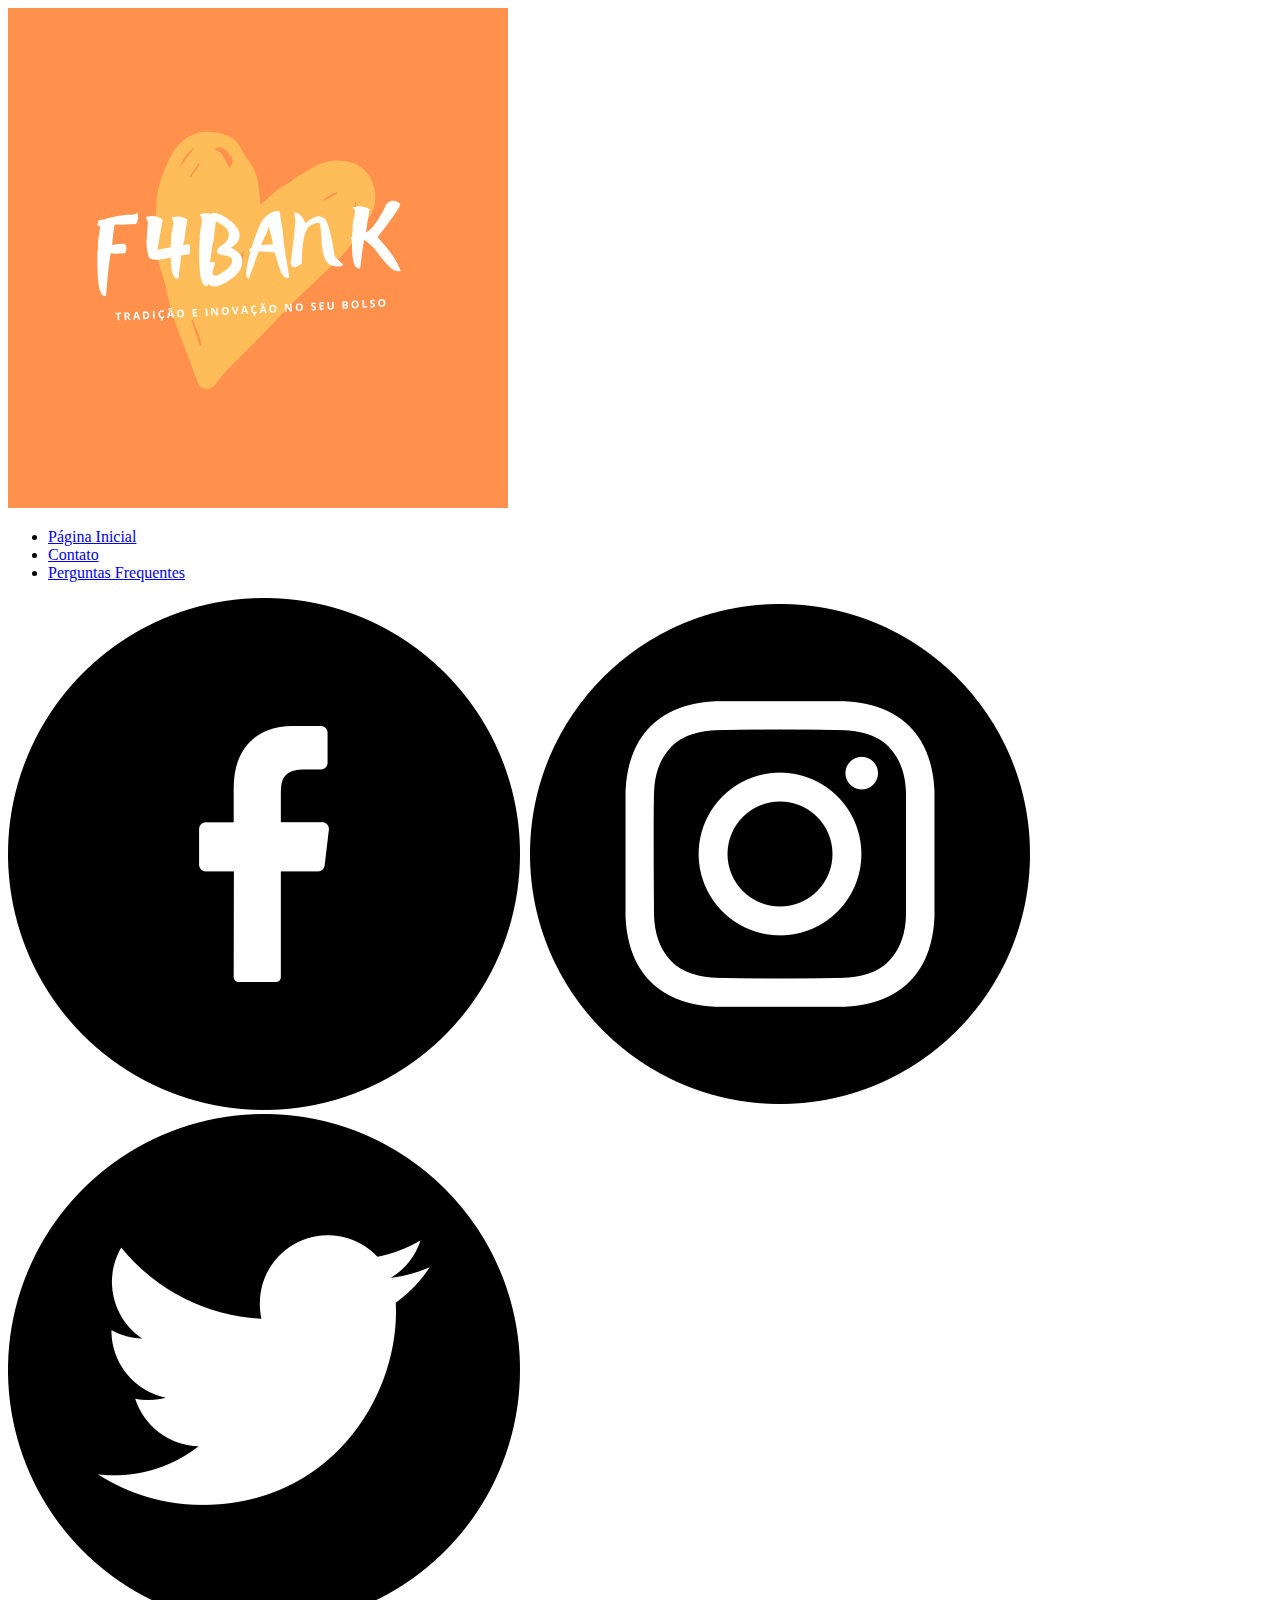
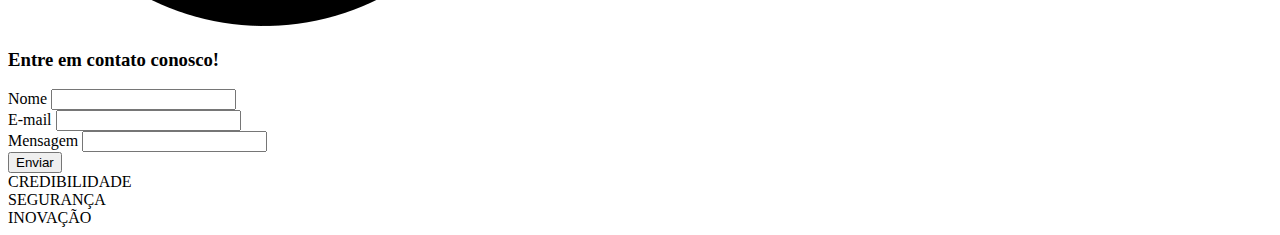
==== contato.html @ 27319465 "construção das principais páginas: página inicial, contatos e perguntas frequentes" ====
<!DOCTYPE html>
<html lang="en">
  <head>
    <meta charset="UTF-8" />
    <meta name="viewport" content="width=device-width, initial-scale=1.0" />
    <title>F4Bank</title>
  </head>
  <body>
    <header>
      <section>
        <a href="index.html">
          <img src="img/f4bank.png" alt="F4Bank logo" />
        </a>
      </section>

      <section>
        <nav>
          <ul>
            <li><a href="index.html">Página Inicial</a></li>
            <li><a href="contato.html">Contato</a></li>
            <li>
              <a href="perguntas-frequentes.html">Perguntas Frequentes</a>
            </li>
          </ul>
        </nav>
      </section>

      <section>
        <a><img src="img/facebook.png" alt="facebook logo" /></a>
        <a><img src="img/instagram.png" alt="instagram logo" /></a>
        <a><img src="img/twitter.png" alt="twitter logo" /></a>
      </section>
    </header>

    <main>
      <section>
        <h3>Entre em contato conosco!</h3>

        <form>
          <div>
            <label for="nome">Nome</label>
            <input type="text" name="nome" id="nome" />
          </div>

          <div>
            <label for="email">E-mail</label>
            <input type="email" name="email" id="email" />
          </div>

          <div>
            <label for="mensagem">Mensagem</label>
            <input type="text" name="mensagem" id="mensagem" />
          </div>

          <button type="submit">Enviar</button>
        </form>
      </section>
    </main>

    <footer>
      <section>CREDIBILIDADE</section>

      <section>SEGURANÇA</section>

      <section>INOVAÇÃO</section>
    </footer>
  </body>
</html>
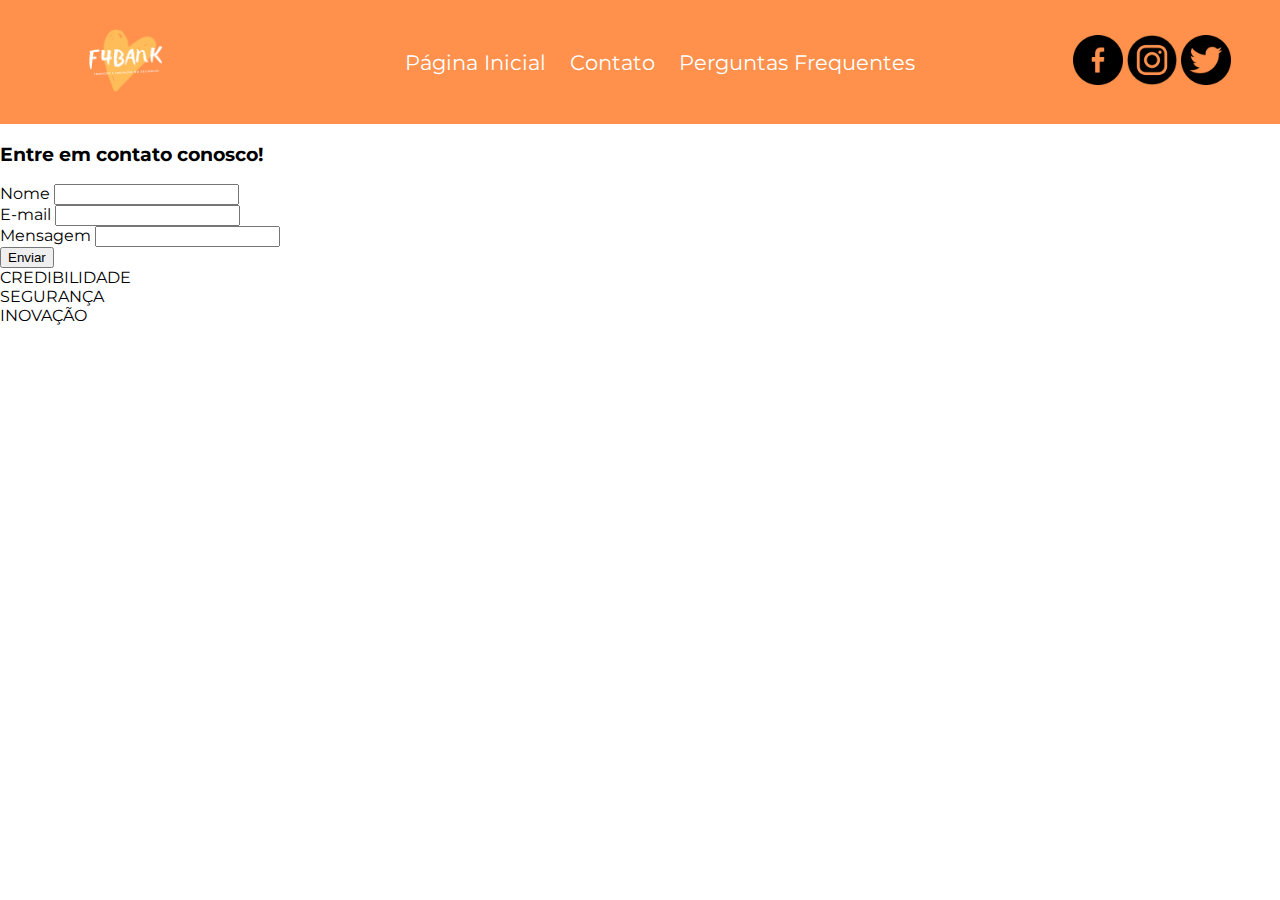
==== commit 6ca0a146: "estilização cabeçalho" ====
--- a/contato.html
+++ b/contato.html
@@ -3,13 +3,14 @@
   <head>
     <meta charset="UTF-8" />
     <meta name="viewport" content="width=device-width, initial-scale=1.0" />
-    <title>F4Bank</title>
+    <link rel="stylesheet" href="style.css" />
+    <title>F4Bank - Contato</title>
   </head>
   <body>
     <header>
       <section>
         <a href="index.html">
-          <img src="img/f4bank.png" alt="F4Bank logo" />
+          <img src="img/f4bank.png" alt="F4Bank logo" id="logo" />
         </a>
       </section>
 
@@ -26,9 +27,18 @@
       </section>
 
       <section>
-        <a><img src="img/facebook.png" alt="facebook logo" /></a>
-        <a><img src="img/instagram.png" alt="instagram logo" /></a>
-        <a><img src="img/twitter.png" alt="twitter logo" /></a>
+        <a
+          ><img src="img/facebook.png" alt="facebook logo" class="social-media"
+        /></a>
+        <a
+          ><img
+            src="img/instagram.png"
+            alt="instagram logo"
+            class="social-media"
+        /></a>
+        <a
+          ><img src="img/twitter.png" alt="twitter logo" class="social-media"
+        /></a>
       </section>
     </header>
 
--- a/style.css
+++ b/style.css
@@ -0,0 +1,49 @@
+/* cores: #ff914d  */
+
+@import url("https://fonts.googleapis.com/css2?family=Montserrat&display=swap");
+
+body {
+  margin: 0;
+  font-family: "Montserrat", sans-serif;
+}
+
+header {
+  background-color: #ff914d;
+  color: white;
+  display: grid;
+  grid-template-columns: 1fr 3fr 1fr;
+  list-style-type: none;
+}
+
+header section {
+  justify-self: center;
+  align-self: center;
+}
+
+nav {
+  justify-self: center;
+  align-self: center;
+}
+
+nav li {
+  display: inline;
+  padding: 10px;
+}
+
+nav a {
+  text-decoration: none;
+  color: white;
+  font-size: 1.3em;
+}
+
+nav a:hover {
+  color: black;
+}
+
+#logo {
+  height: 120px;
+}
+
+.social-media {
+  height: 50px;
+}
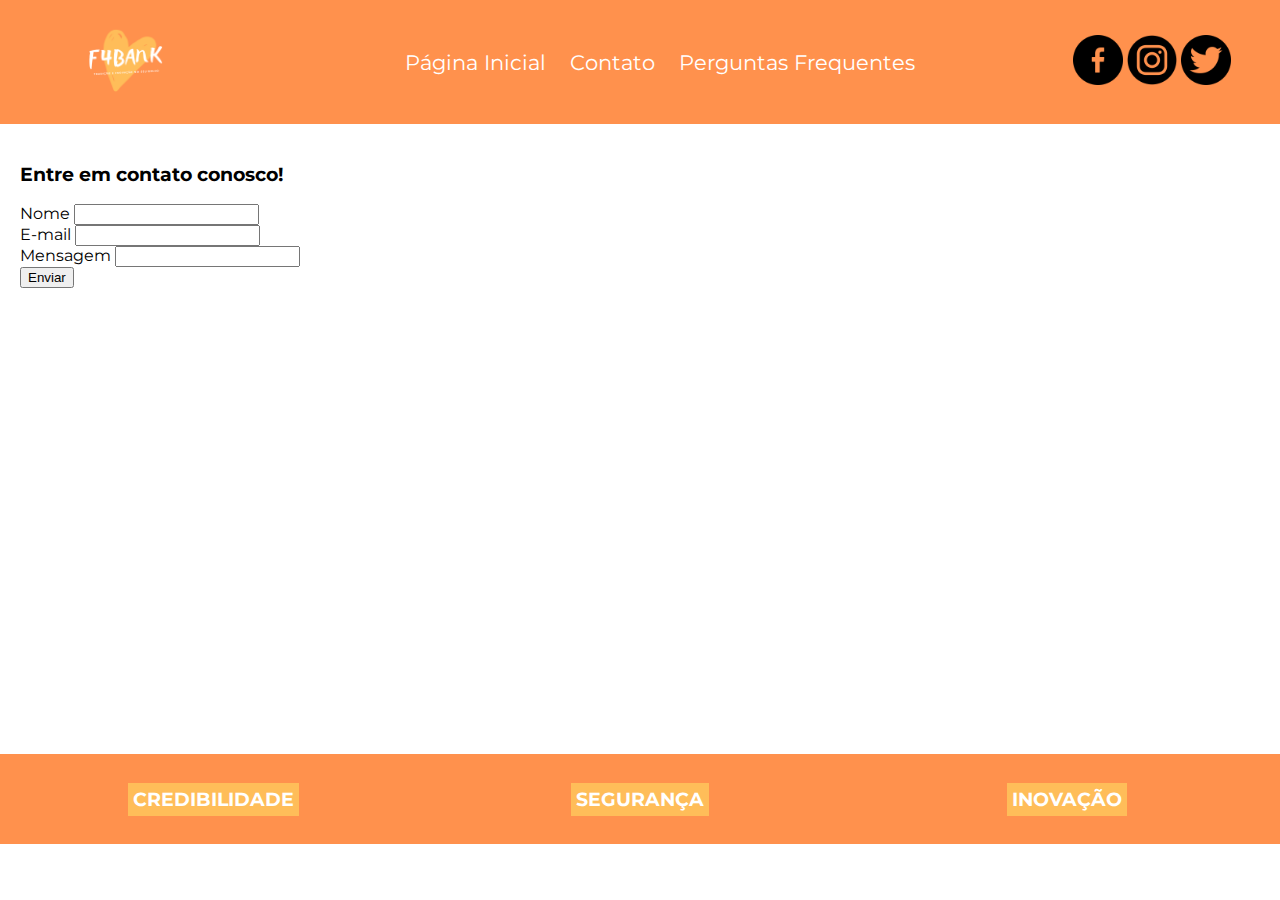
==== commit 181e462d: "estilização página principal" ====
--- a/contato.html
+++ b/contato.html
@@ -68,11 +68,17 @@
     </main>
 
     <footer>
-      <section>CREDIBILIDADE</section>
+      <section>
+        <h3>CREDIBILIDADE</h3>
+      </section>
 
-      <section>SEGURANÇA</section>
+      <section>
+        <h3>SEGURANÇA</h3>
+      </section>
 
-      <section>INOVAÇÃO</section>
+      <section>
+        <h3>INOVAÇÃO</h3>
+      </section>
     </footer>
   </body>
 </html>
--- a/style.css
+++ b/style.css
@@ -1,12 +1,14 @@
-/* cores: #ff914d  */
+/* cores: #ff914D  */
 
 @import url("https://fonts.googleapis.com/css2?family=Montserrat&display=swap");
 
 body {
+  width: 100%;
   margin: 0;
   font-family: "Montserrat", sans-serif;
 }
 
+/* Cabeçalho */
 header {
   background-color: #ff914d;
   color: white;
@@ -47,3 +49,72 @@
 .social-media {
   height: 50px;
 }
+
+/* Conteúdo Principal - Página Inicial */
+
+main {
+  display: grid;
+  min-height: 70vh;
+}
+
+main#home {
+  grid-template-columns: 1fr 1fr 1fr 1fr;
+}
+
+main section {
+  margin: 10px;
+  padding: 10px;
+}
+
+#sobre {
+  grid-row-start: 1;
+  grid-row-end: 2;
+  grid-column-start: 1;
+  grid-column-end: 4;
+  text-align: center;
+}
+
+aside {
+  grid-row-start: 1;
+  grid-row-end: 2;
+  grid-column-start: 4;
+  grid-column-end: 5;
+  text-align: center;
+  align-self: center;
+  background-color: #ff914d;
+}
+
+#conta-corrente {
+  grid-row-start: 2;
+  grid-row-end: 3;
+  grid-column-start: 1;
+  grid-column-end: 3;
+  border-right: 1px solid #ff914d;
+}
+
+#cartao {
+  grid-row-start: 2;
+  grid-row-end: 3;
+  grid-column-start: 3;
+  grid-column-end: 5;
+}
+
+/* Rodapé */
+
+footer {
+  background-color: #ff914d;
+  color: white;
+  display: grid;
+  grid-template-columns: 1fr 1fr 1fr;
+  min-height: 10vh;
+}
+
+footer section {
+  justify-self: center;
+  align-self: center;
+}
+
+footer h3 {
+  background-color: #ffbd59;
+  padding: 5px;
+}
